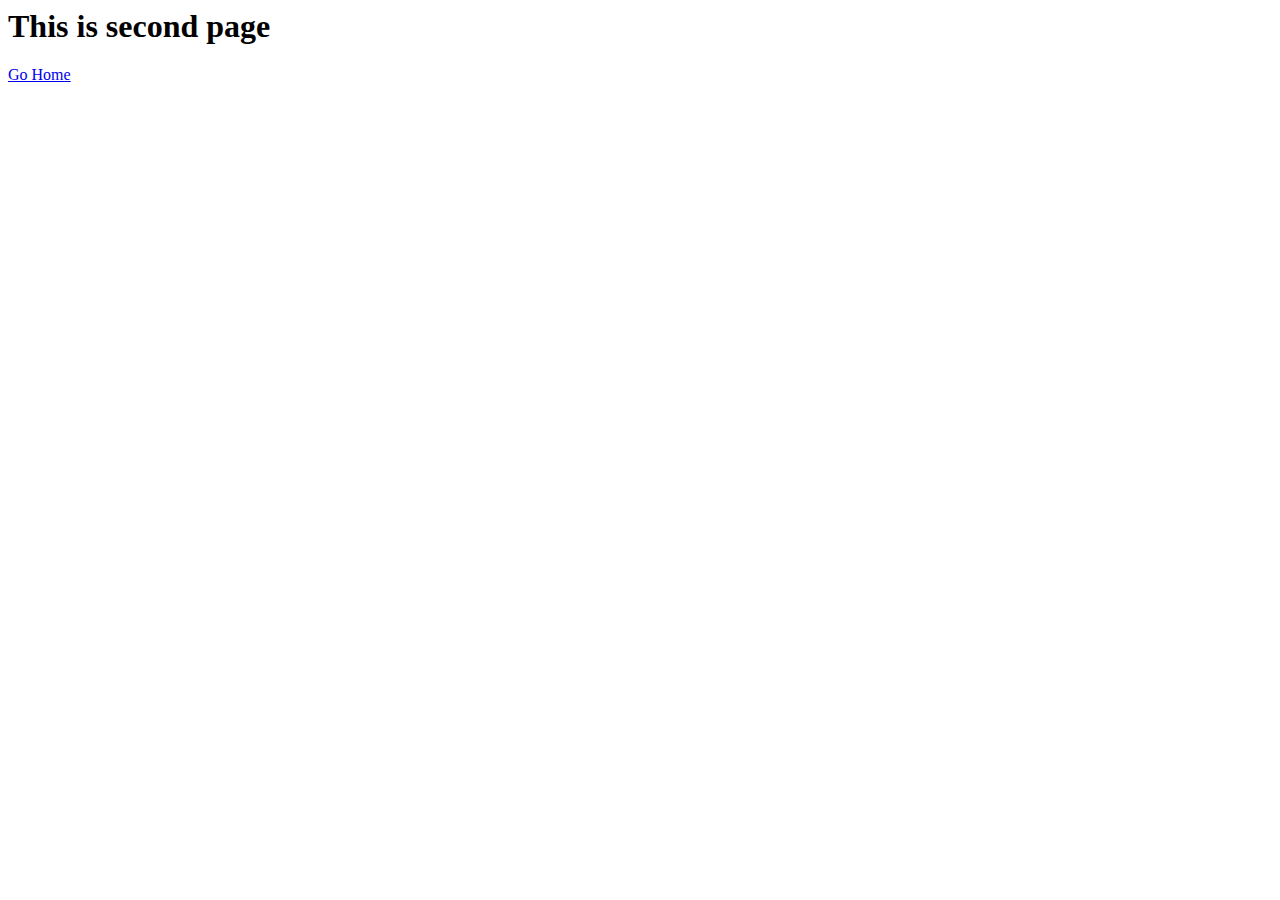
==== about.html @ 0df52458 "Practice" ====
<html lang="en">
<head>
    <meta charset="UTF-8">
    <meta name="viewport" content="width=device-width, initial-scale=1.0">
    <meta http-equiv="X-UA-Compatible" content="ie=edge">
    <title>About Me</title>
</head>
<body>
  <h1>This is second page</h1>
  <p><a href="index.html">Go Home</a></p>
</body>
</html>
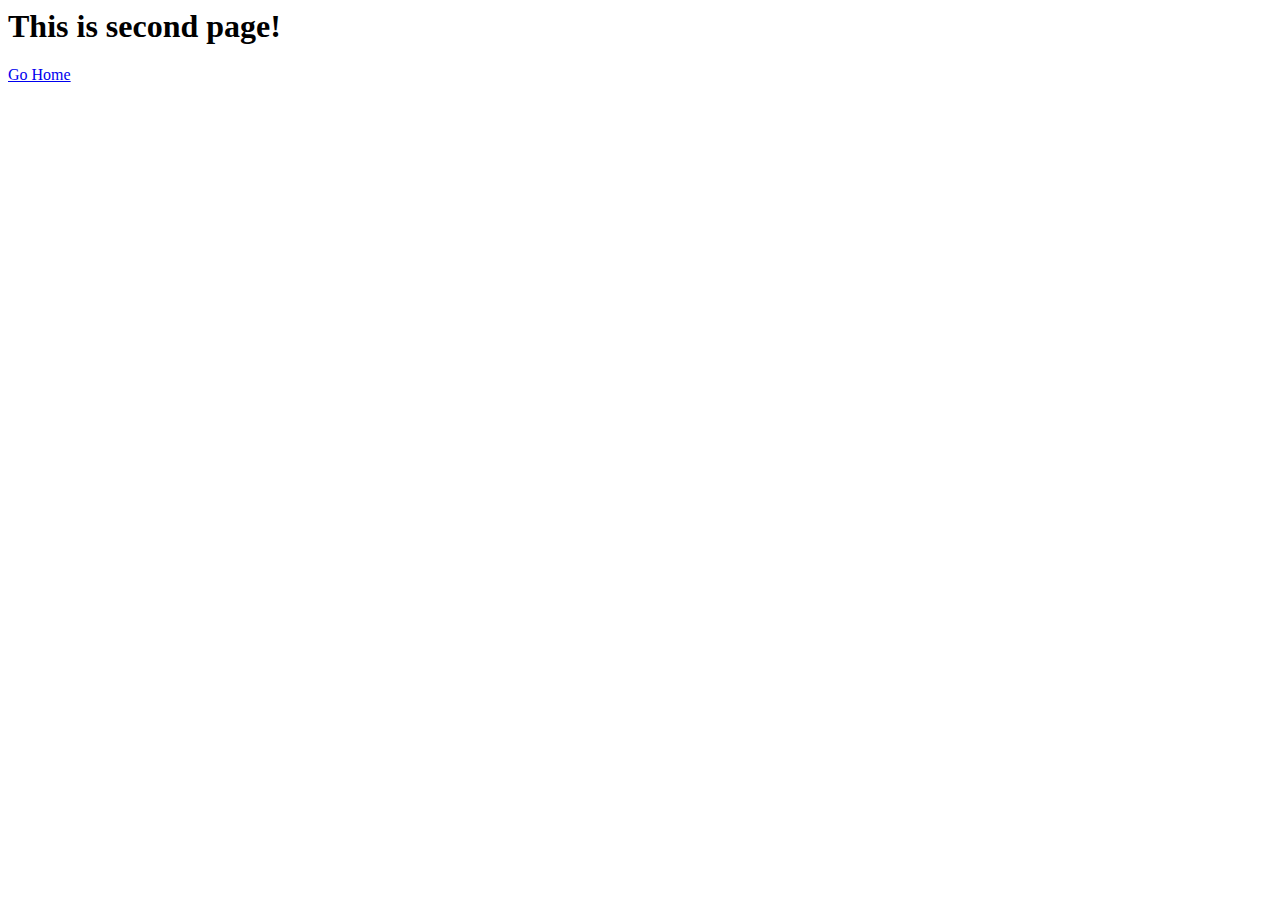
==== commit eb63aaf1: "added !" ====
--- a/about.html
+++ b/about.html
@@ -6,7 +6,7 @@
     <title>About Me</title>
 </head>
 <body>
-  <h1>This is second page</h1>
+  <h1>This is second page!</h1>
   <p><a href="index.html">Go Home</a></p>
 </body>
 </html>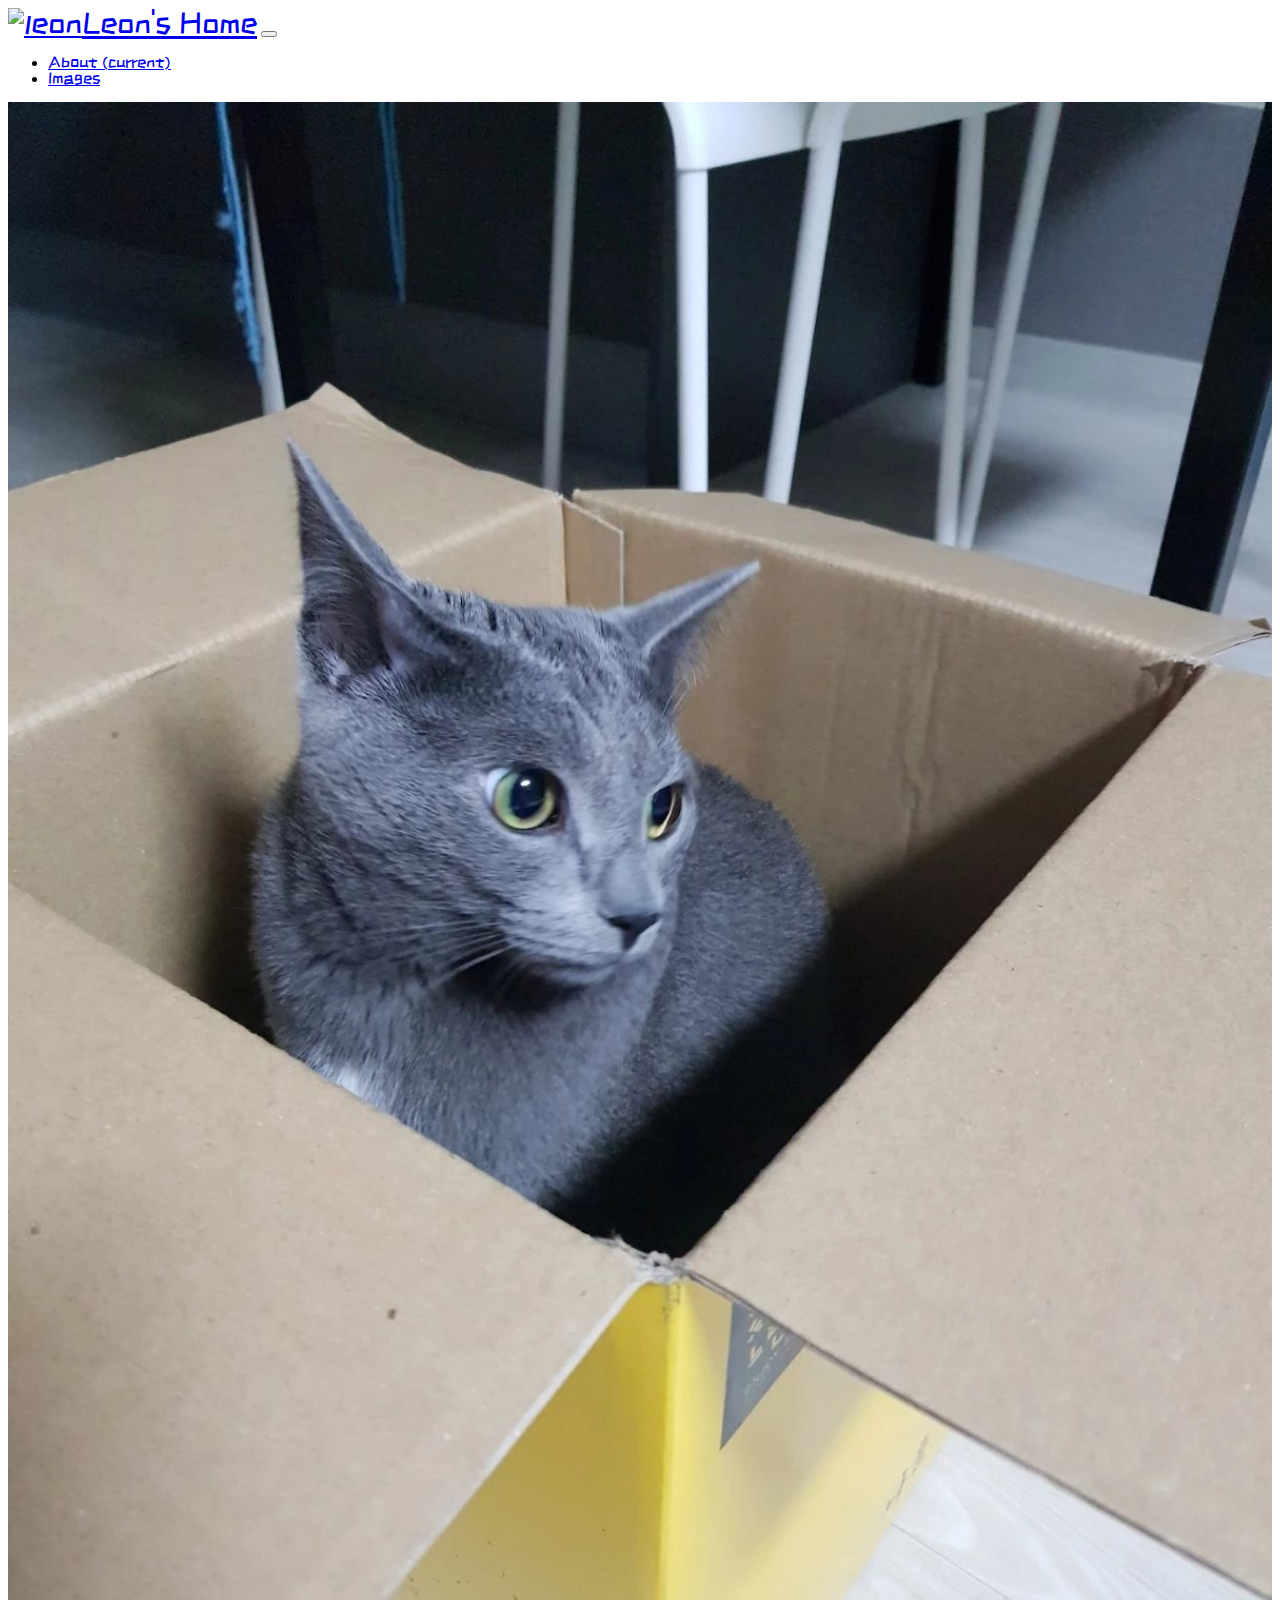
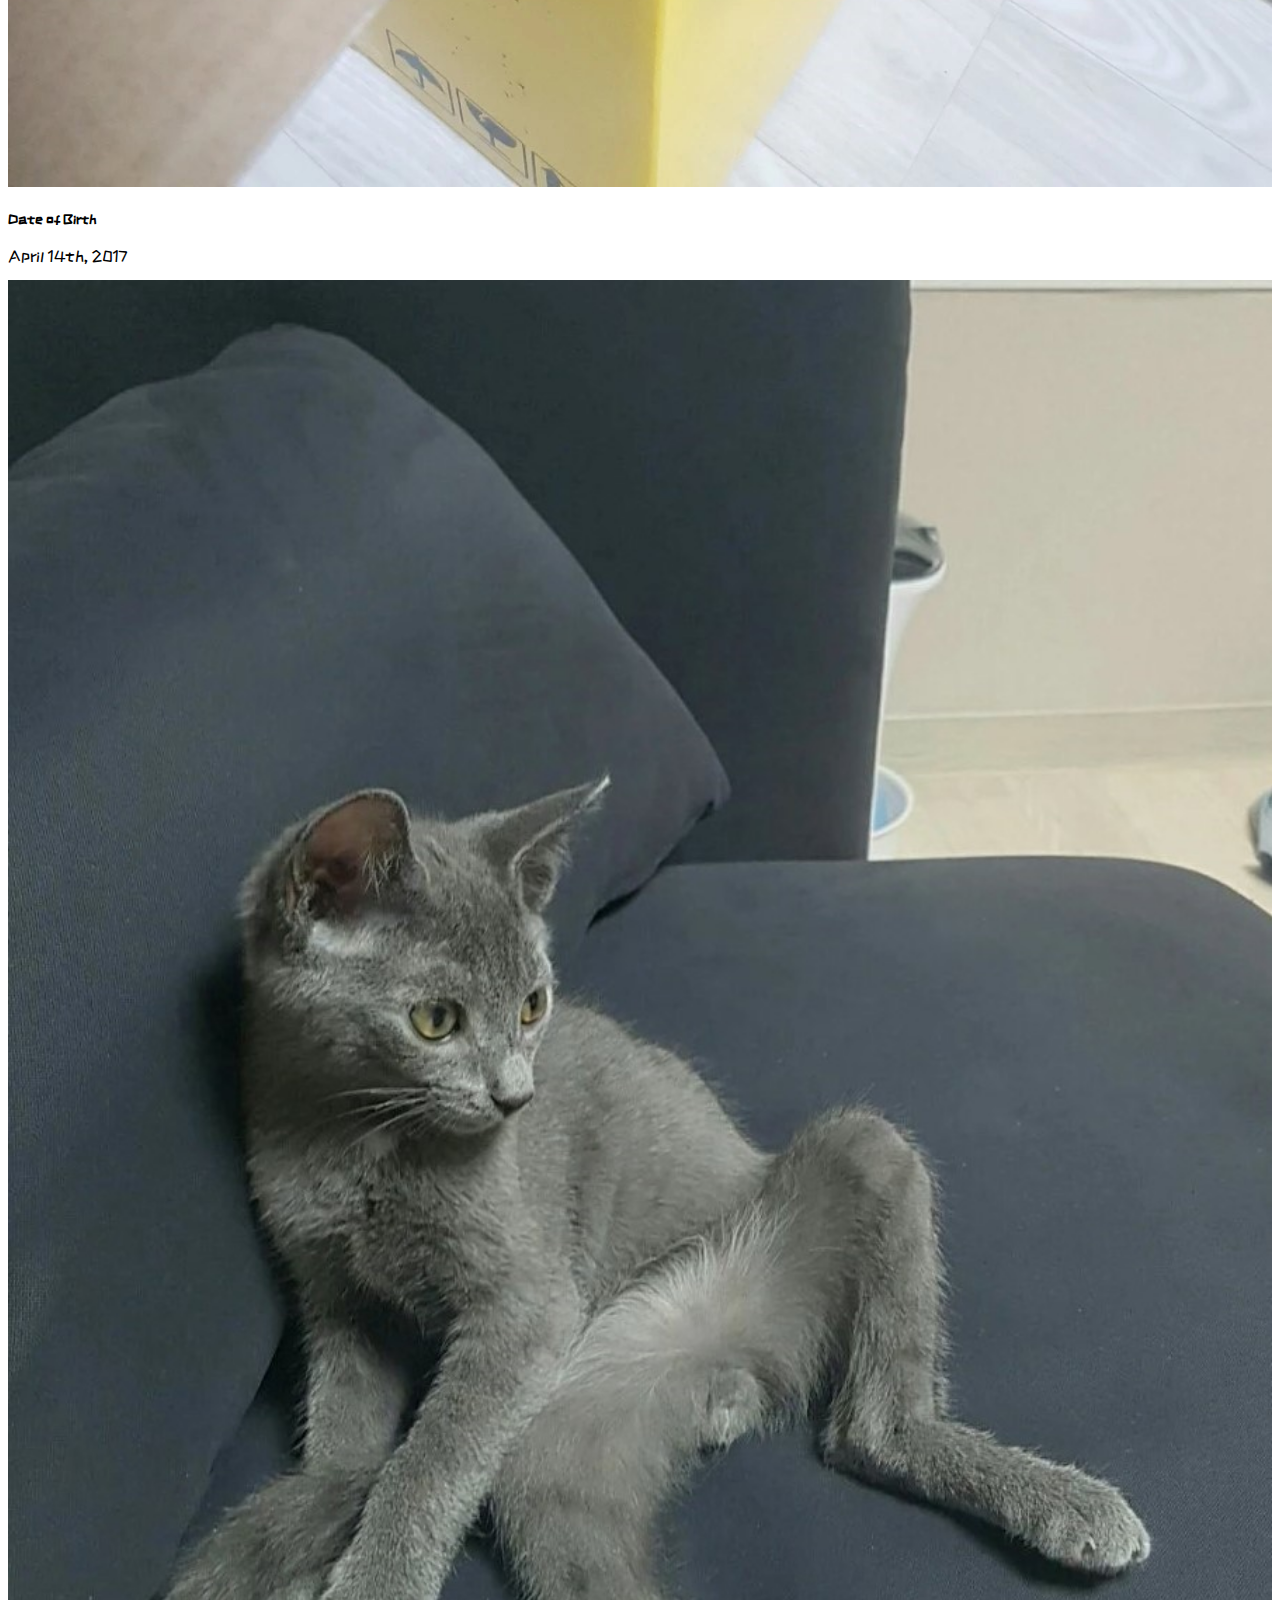
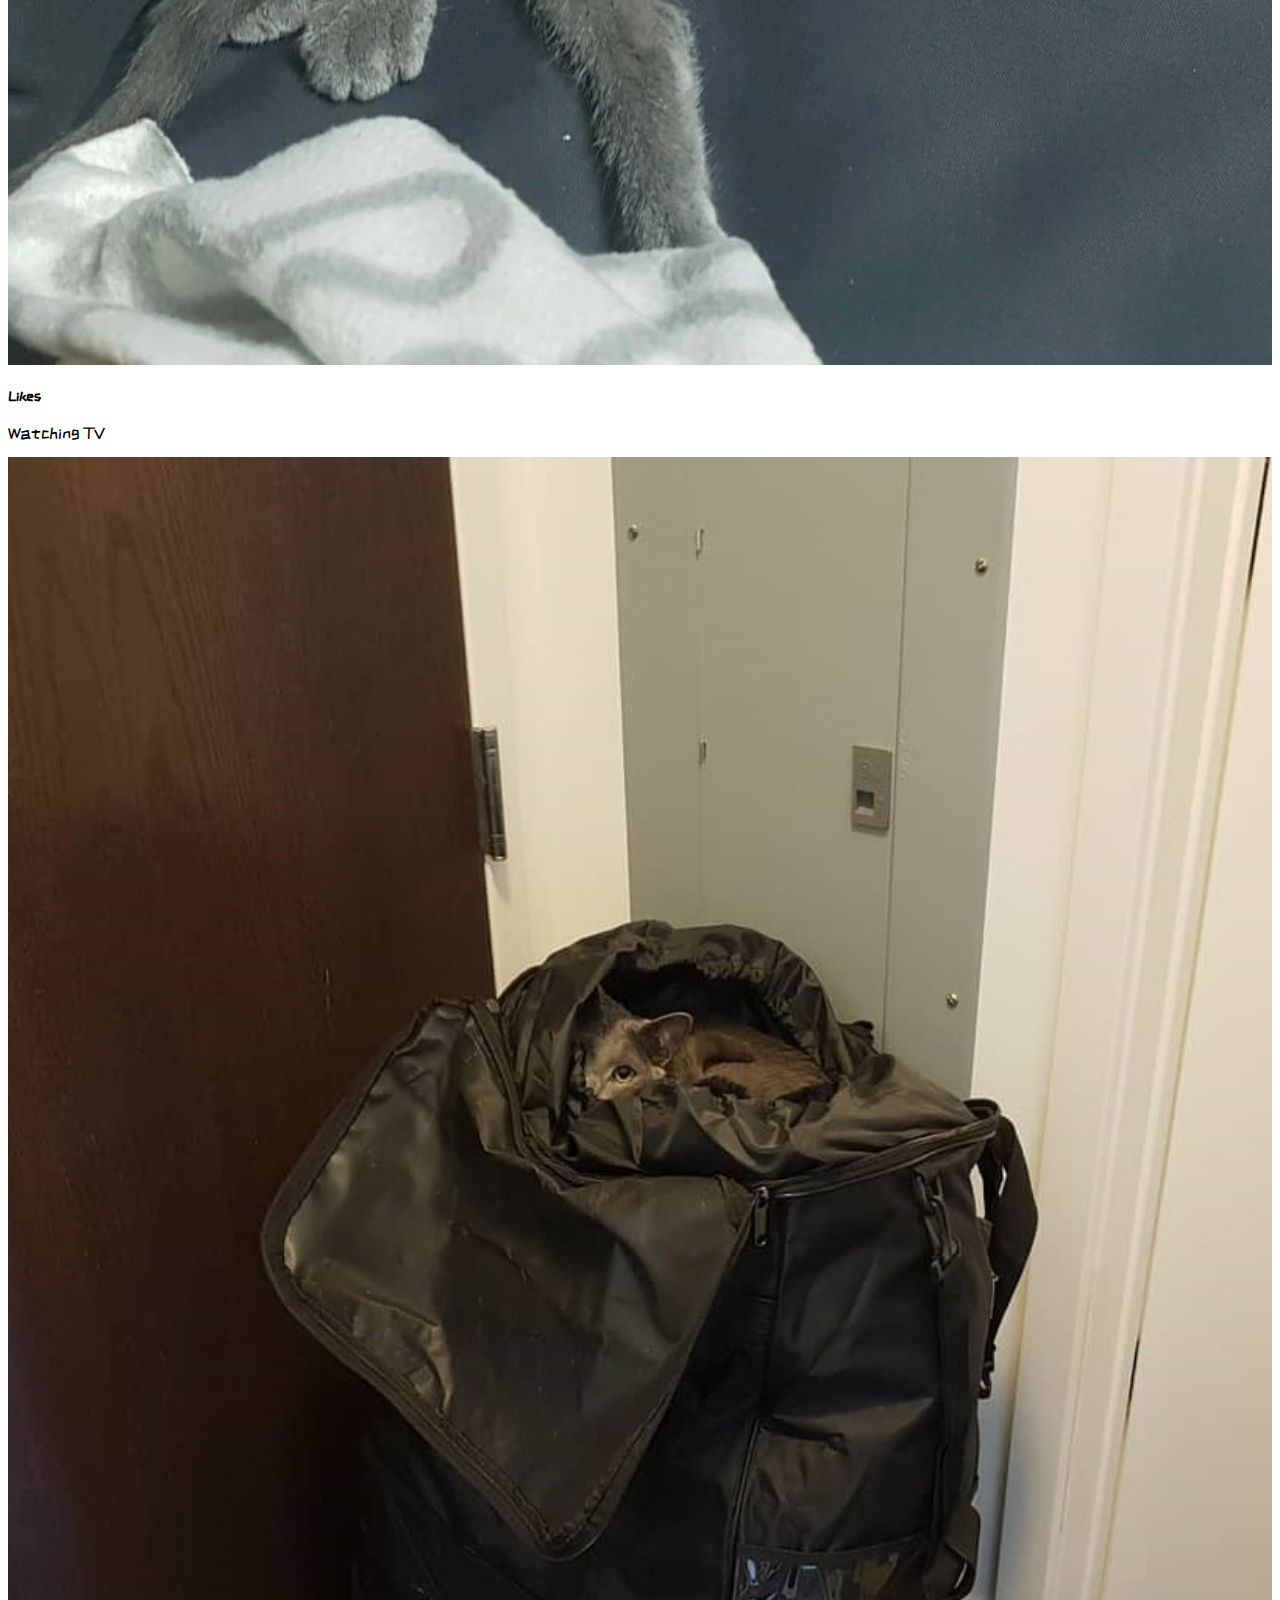
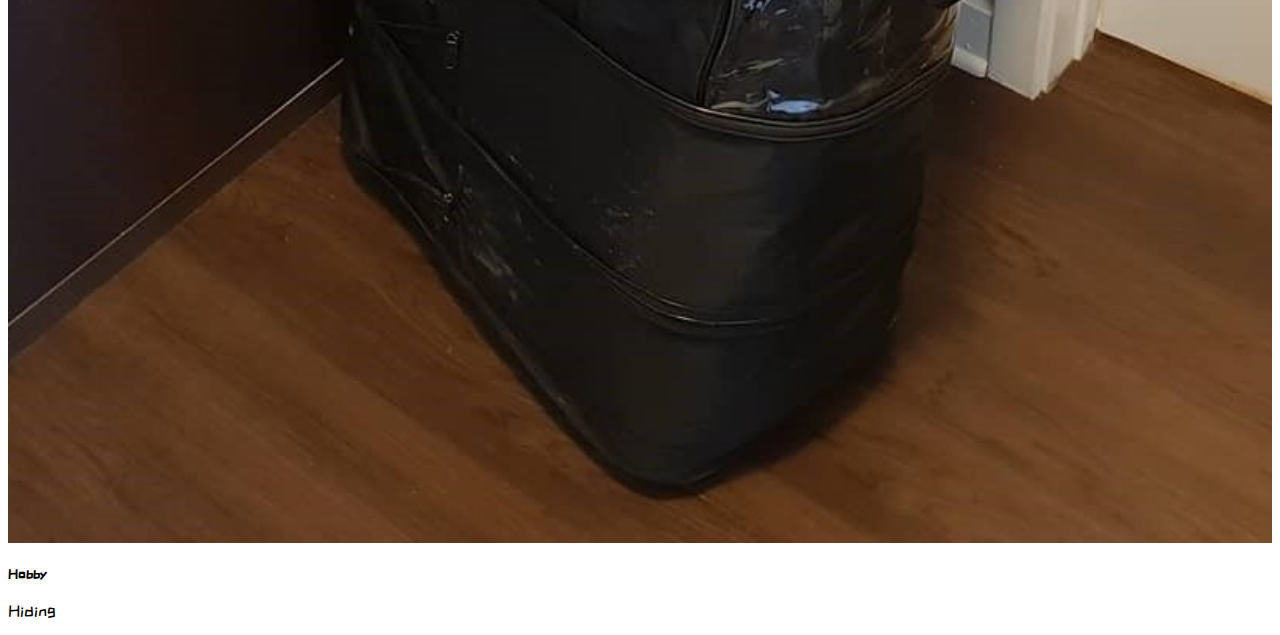
==== commit 475775d3: "a" ====
--- a/about.html
+++ b/about.html
@@ -1,12 +1,81 @@
+<!doctype html>
 <html lang="en">
-<head>
-    <meta charset="UTF-8">
-    <meta name="viewport" content="width=device-width, initial-scale=1.0">
-    <meta http-equiv="X-UA-Compatible" content="ie=edge">
-    <title>About Me</title>
-</head>
-<body>
-  <h1>This is second page!</h1>
-  <p><a href="index.html">Go Home</a></p>
-</body>
+  <head>
+    <!-- Required meta tags -->
+    <meta charset="utf-8">
+    <meta name="viewport" content="width=device-width, initial-scale=1, shrink-to-fit=no">
+
+    <!-- Bootstrap CSS -->
+    <link rel="stylesheet" href="https://stackpath.bootstrapcdn.com/bootstrap/4.2.1/css/bootstrap.min.css" integrity="sha384-GJzZqFGwb1QTTN6wy59ffF1BuGJpLSa9DkKMp0DgiMDm4iYMj70gZWKYbI706tWS" crossorigin="anonymous">
+    
+    <!-- Font Awesome -->
+    <link rel="stylesheet" href="https://use.fontawesome.com/releases/v5.6.3/css/all.css" integrity="sha384-UHRtZLI+pbxtHCWp1t77Bi1L4ZtiqrqD80Kn4Z8NTSRyMA2Fd33n5dQ8lWUE00s/" crossorigin="anonymous">
+
+    <!-- Google Fonts -->
+    <link href="https://fonts.googleapis.com/css?family=ZCOOL+KuaiLe" rel="stylesheet">
+    <style>
+        @import url('https://fonts.googleapis.com/css?family=ZCOOL+KuaiLe');
+    </style>
+    <!-- Custom CSS -->
+    <link rel="stylesheet" href="styles.css">
+ 
+    <title>About Leon</title>
+  </head>
+  <body>
+        
+    <!-- Navbar -->
+    <div class="container-fluid">
+        <nav class="navbar navbar-expand-lg navbar-light">
+            <a id="navbarimg" class="navbar-brand" href="index.html"><img src="leon.jpg" width="80" height="80" alt="leon">Leon's Home</a>
+            <button class="navbar-toggler" type="button" data-toggle="collapse" data-target="#navbarSupportedContent" aria-controls="navbarSupportedContent" aria-expanded="false" aria-label="Toggle navigation">
+                <span class="navbar-toggler-icon"></span>
+            </button>
+            <div class="collapse navbar-collapse" id="navbarSupportedContent">
+                <ul class="navbar-nav mr-auto">
+                <li class="nav-item active"><a class="nav-link" href="about.html">About <span class="sr-only">(current)</span></a></li>
+                <li class="nav-item"><a class="nav-link" href="images.html">Images</a></li>
+                </ul>
+            </div>
+        </nav>
+    </div> 
+
+    <!-- About -->
+    <div class="container-fluid">
+            <div class="row">
+                <div class="col-sm-4">
+                    <div class="card" style="width: 100%;">
+                        <img src="14.jpg" class="card-img-top" alt="14">
+                        <div class="card-body">
+                            <h5 class="card-title">Date of Birth</h5>
+                            <p class="card-text">April 14th, 2017</p>
+                        </div>
+                    </div>
+                </div>
+                <div class="col-sm-4">
+                    <div class="card" style="width: 100%;">
+                        <img src="15.jpg" class="card-img-top" alt="15">
+                        <div class="card-body">
+                            <h5 class="card-title">Likes</h5>
+                            <p class="card-text">Watching TV</p>
+                        </div>
+                    </div>
+                </div>
+                <div class="col-sm-4">
+                    <div class="card" style="width: 100%;">
+                        <img src="2.jpg" class="card-img-top" alt="2">
+                        <div class="card-body">
+                            <h5 class="card-title">Hobby</h5>
+                            <p class="card-text">Hiding</p>
+                        </div>
+                    </div>
+                </div>
+        </div>
+
+
+    <!-- Optional JavaScript -->
+    <!-- jQuery first, then Popper.js, then Bootstrap JS -->
+    <script src="https://code.jquery.com/jquery-3.3.1.slim.min.js" integrity="sha384-q8i/X+965DzO0rT7abK41JStQIAqVgRVzpbzo5smXKp4YfRvH+8abtTE1Pi6jizo" crossorigin="anonymous"></script>
+    <script src="https://cdnjs.cloudflare.com/ajax/libs/popper.js/1.14.6/umd/popper.min.js" integrity="sha384-wHAiFfRlMFy6i5SRaxvfOCifBUQy1xHdJ/yoi7FRNXMRBu5WHdZYu1hA6ZOblgut" crossorigin="anonymous"></script>
+    <script src="https://stackpath.bootstrapcdn.com/bootstrap/4.2.1/js/bootstrap.min.js" integrity="sha384-B0UglyR+jN6CkvvICOB2joaf5I4l3gm9GU6Hc1og6Ls7i6U/mkkaduKaBhlAXv9k" crossorigin="anonymous"></script>
+    </body>     
 </html>--- a/styles.css
+++ b/styles.css
@@ -0,0 +1,25 @@
+#navbarimg {
+    font-size: 30px;
+}
+body {
+    font-family: 'ZCOOL KuaiLe', cursive;
+}
+#jumbohead {
+    font-size: 50px;
+}
+.jumbotron {
+    background-image: url(12.jpg);
+    background-repeat: no-repeat;
+    background-size: cover;
+    background-position: center;
+    height: 500px;
+}
+.lead {
+    color: black;
+}
+.col-sm-4 img {
+    width: 100%;
+}
+#images {
+    width: 100%;
+}